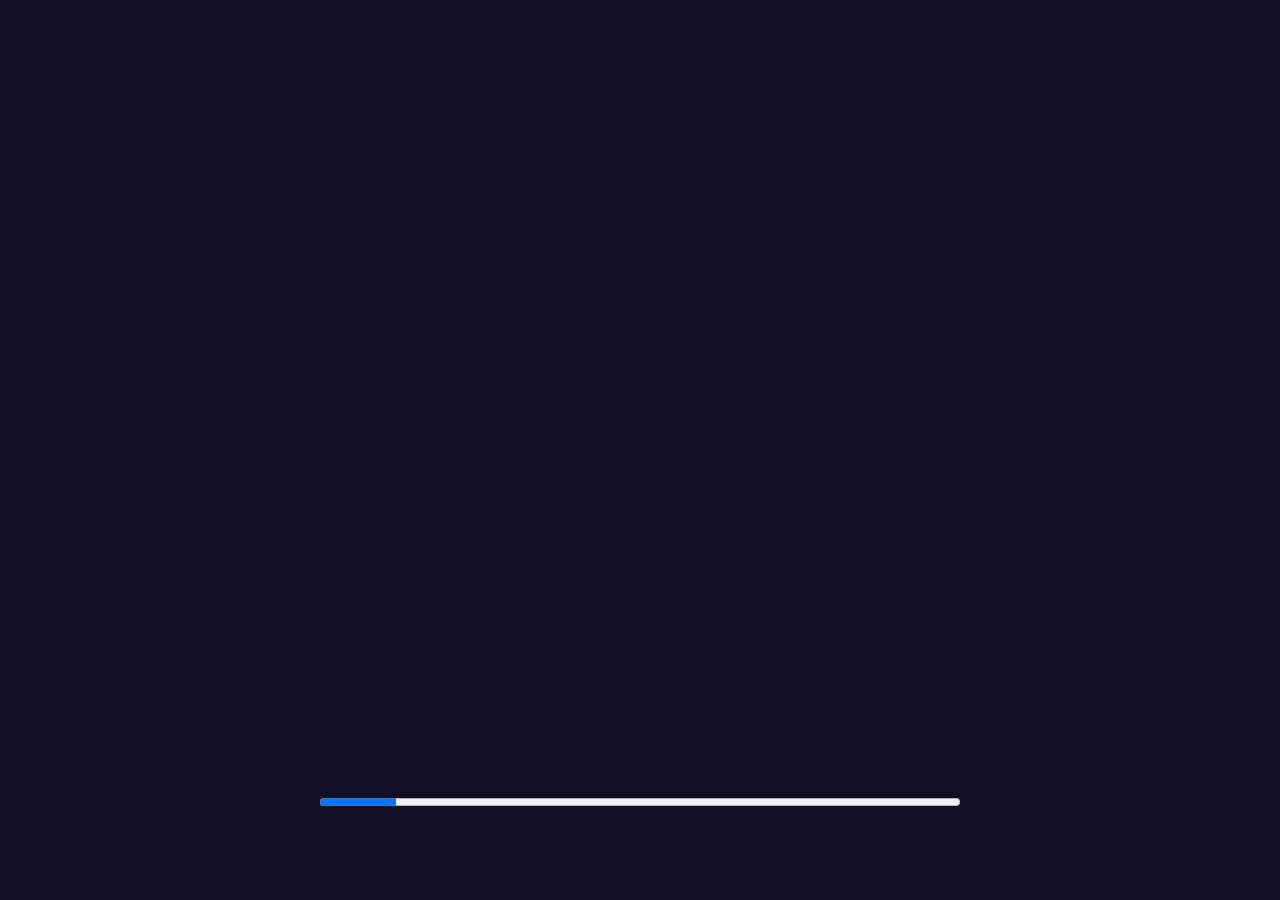
==== play/index.html @ 1ba98c1a "Chatburg site v3" ====
<!DOCTYPE html>
<html lang="en">
	<head>
		<meta charset="utf-8">
		<meta name="viewport" content="width=device-width, user-scalable=no, initial-scale=1.0">
		<title>Chatburg</title>
		<style>
html, body, #canvas {
	margin: 0;
	padding: 0;
	border: 0;
}

body {
	color: white;
	background-color: black;
	overflow: hidden;
	touch-action: none;
}

#canvas {
	display: block;
}

#canvas:focus {
	outline: none;
}

#status, #status-splash, #status-progress {
	position: absolute;
	left: 0;
	right: 0;
}

#status, #status-splash {
	top: 0;
	bottom: 0;
}

#status {
	background-color: #120f24;
	display: flex;
	flex-direction: column;
	justify-content: center;
	align-items: center;
	visibility: hidden;
}

#status-splash {
	max-height: 100%;
	max-width: 100%;
	margin: auto;
}

#status-splash.show-image--false {
	display: none;
}

#status-splash.fullsize--true {
	height: 100%;
	width: 100%;
	object-fit: contain;
}

#status-splash.use-filter--false {
	image-rendering: pixelated;
}

#status-progress, #status-notice {
	display: none;
}

#status-progress {
	bottom: 10%;
	width: 50%;
	margin: 0 auto;
}

#status-notice {
	background-color: #5b3943;
	border-radius: 0.5rem;
	border: 1px solid #9b3943;
	color: #e0e0e0;
	font-family: 'Noto Sans', 'Droid Sans', Arial, sans-serif;
	line-height: 1.3;
	margin: 0 2rem;
	overflow: hidden;
	padding: 1rem;
	text-align: center;
	z-index: 1;
}
		</style>
		<link id="-gd-engine-icon" rel="icon" type="image/png" href="chatburg-3.0.0-1791732763.icon.png" />
<link rel="apple-touch-icon" href="chatburg-3.0.0-1791732763.apple-touch-icon.png"/>

	</head>
	<body>
		<canvas id="canvas">
			Your browser does not support the canvas tag.
		</canvas>

		<noscript>
			Your browser does not support JavaScript.
		</noscript>

		<div id="status">
			<img id="status-splash" class="show-image--false fullsize--true use-filter--true" src="chatburg-3.0.0-1791732763.png" alt="">
			<progress id="status-progress"></progress>
			<div id="status-notice"></div>
		</div>

		<script src="chatburg-3.0.0-1791732763.js"></script>
		<script>
const GODOT_CONFIG = {"args":[],"canvasResizePolicy":2,"emscriptenPoolSize":8,"ensureCrossOriginIsolationHeaders":false,"executable":"chatburg-3.0.0-1791732763","experimentalVK":false,"fileSizes":{"chatburg-3.0.0-1791732763.pck":5371996,"chatburg-3.0.0-1791732763.wasm":39514754},"focusCanvas":true,"gdextensionLibs":[],"godotPoolSize":4};
const GODOT_THREADS_ENABLED = false;
const engine = new Engine(GODOT_CONFIG);

(function () {
	const statusOverlay = document.getElementById('status');
	const statusProgress = document.getElementById('status-progress');
	const statusNotice = document.getElementById('status-notice');

	let initializing = true;
	let statusMode = '';

	function setStatusMode(mode) {
		if (statusMode === mode || !initializing) {
			return;
		}
		if (mode === 'hidden') {
			statusOverlay.remove();
			initializing = false;
			return;
		}
		statusOverlay.style.visibility = 'visible';
		statusProgress.style.display = mode === 'progress' ? 'block' : 'none';
		statusNotice.style.display = mode === 'notice' ? 'block' : 'none';
		statusMode = mode;
	}

	function setStatusNotice(text) {
		while (statusNotice.lastChild) {
			statusNotice.removeChild(statusNotice.lastChild);
		}
		const lines = text.split('\n');
		lines.forEach((line) => {
			statusNotice.appendChild(document.createTextNode(line));
			statusNotice.appendChild(document.createElement('br'));
		});
	}

	function displayFailureNotice(err) {
		console.error(err);
		if (err instanceof Error) {
			setStatusNotice(err.message);
		} else if (typeof err === 'string') {
			setStatusNotice(err);
		} else {
			setStatusNotice('An unknown error occurred.');
		}
		setStatusMode('notice');
		initializing = false;
	}

	const missing = Engine.getMissingFeatures({
		threads: GODOT_THREADS_ENABLED,
	});

	if (missing.length !== 0) {
		if (GODOT_CONFIG['serviceWorker'] && GODOT_CONFIG['ensureCrossOriginIsolationHeaders'] && 'serviceWorker' in navigator) {
			let serviceWorkerRegistrationPromise;
			try {
				serviceWorkerRegistrationPromise = navigator.serviceWorker.getRegistration();
			} catch (err) {
				serviceWorkerRegistrationPromise = Promise.reject(new Error('Service worker registration failed.'));
			}
			// There's a chance that installing the service worker would fix the issue
			Promise.race([
				serviceWorkerRegistrationPromise.then((registration) => {
					if (registration != null) {
						return Promise.reject(new Error('Service worker already exists.'));
					}
					return registration;
				}).then(() => engine.installServiceWorker()),
				// For some reason, `getRegistration()` can stall
				new Promise((resolve) => {
					setTimeout(() => resolve(), 2000);
				}),
			]).then(() => {
				// Reload if there was no error.
				window.location.reload();
			}).catch((err) => {
				console.error('Error while registering service worker:', err);
			});
		} else {
			// Display the message as usual
			const missingMsg = 'Error\nThe following features required to run Godot projects on the Web are missing:\n';
			displayFailureNotice(missingMsg + missing.join('\n'));
		}
	} else {
		setStatusMode('progress');
		engine.startGame({
			'onProgress': function (current, total) {
				if (current > 0 && total > 0) {
					statusProgress.value = current;
					statusProgress.max = total;
				} else {
					statusProgress.removeAttribute('value');
					statusProgress.removeAttribute('max');
				}
			},
		}).then(() => {
			setStatusMode('hidden');
		}, displayFailureNotice);
	}
}());
		</script>
	</body>
</html>
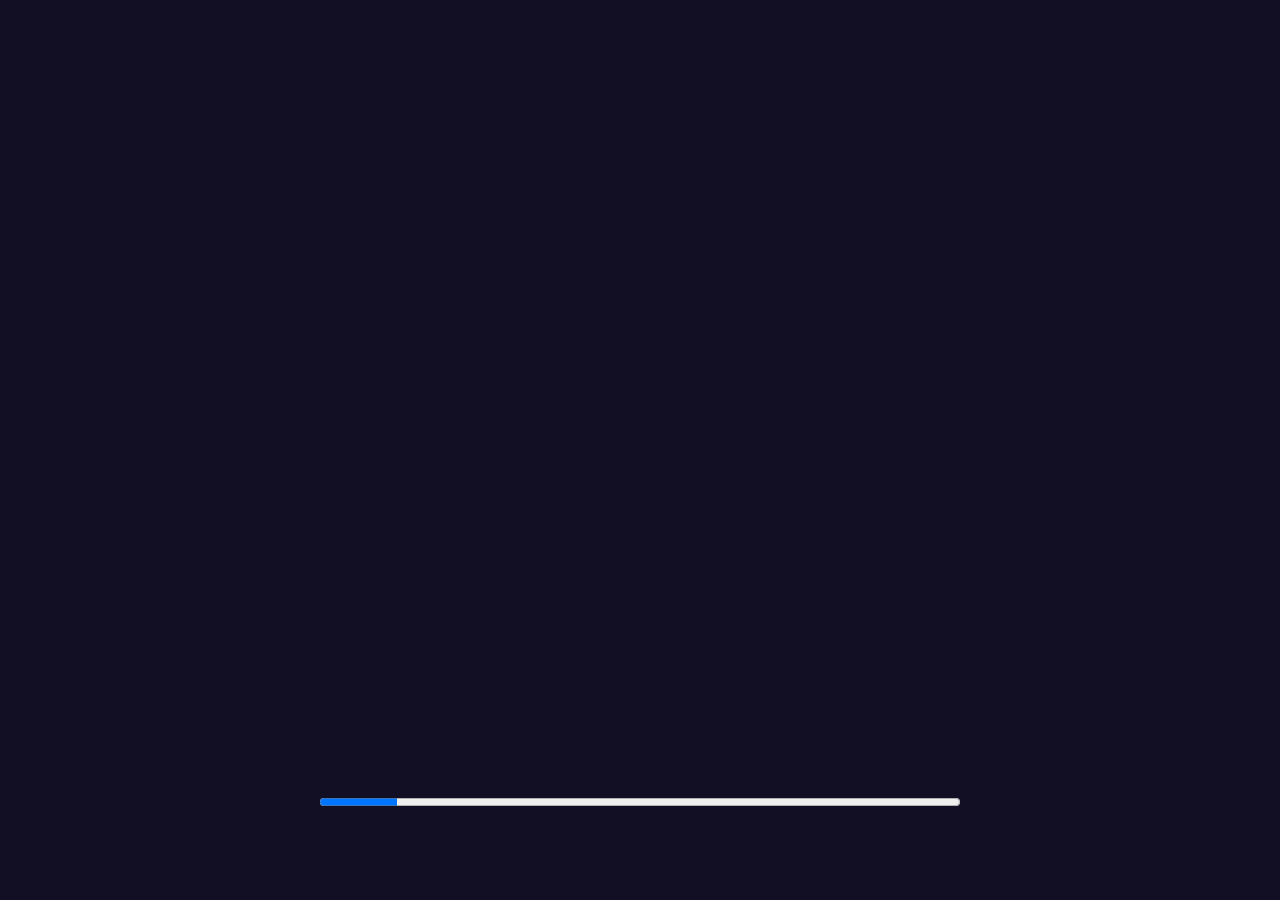
==== commit 124b42a7: "Site v3: animated site, SEO, web version /play/ ({"version":"3.0.0","build":"1791749716","date":"202" ====
--- a/play/index.html
+++ b/play/index.html
@@ -90,8 +90,8 @@
 	z-index: 1;
 }
 		</style>
-		<link id="-gd-engine-icon" rel="icon" type="image/png" href="chatburg-3.0.0-1791732763.icon.png" />
-<link rel="apple-touch-icon" href="chatburg-3.0.0-1791732763.apple-touch-icon.png"/>
+		<link id="-gd-engine-icon" rel="icon" type="image/png" href="chatburg-3.0.0-1791749716.icon.png" />
+<link rel="apple-touch-icon" href="chatburg-3.0.0-1791749716.apple-touch-icon.png"/>
 
 	</head>
 	<body>
@@ -104,14 +104,14 @@
 		</noscript>
 
 		<div id="status">
-			<img id="status-splash" class="show-image--false fullsize--true use-filter--true" src="chatburg-3.0.0-1791732763.png" alt="">
+			<img id="status-splash" class="show-image--false fullsize--true use-filter--true" src="chatburg-3.0.0-1791749716.png" alt="">
 			<progress id="status-progress"></progress>
 			<div id="status-notice"></div>
 		</div>
 
-		<script src="chatburg-3.0.0-1791732763.js"></script>
+		<script src="chatburg-3.0.0-1791749716.js"></script>
 		<script>
-const GODOT_CONFIG = {"args":[],"canvasResizePolicy":2,"emscriptenPoolSize":8,"ensureCrossOriginIsolationHeaders":false,"executable":"chatburg-3.0.0-1791732763","experimentalVK":false,"fileSizes":{"chatburg-3.0.0-1791732763.pck":5371996,"chatburg-3.0.0-1791732763.wasm":39514754},"focusCanvas":true,"gdextensionLibs":[],"godotPoolSize":4};
+const GODOT_CONFIG = {"args":[],"canvasResizePolicy":2,"emscriptenPoolSize":8,"ensureCrossOriginIsolationHeaders":false,"executable":"chatburg-3.0.0-1791749716","experimentalVK":false,"fileSizes":{"chatburg-3.0.0-1791749716.pck":5483852,"chatburg-3.0.0-1791749716.wasm":39514754},"focusCanvas":true,"gdextensionLibs":[],"godotPoolSize":4};
 const GODOT_THREADS_ENABLED = false;
 const engine = new Engine(GODOT_CONFIG);
 
